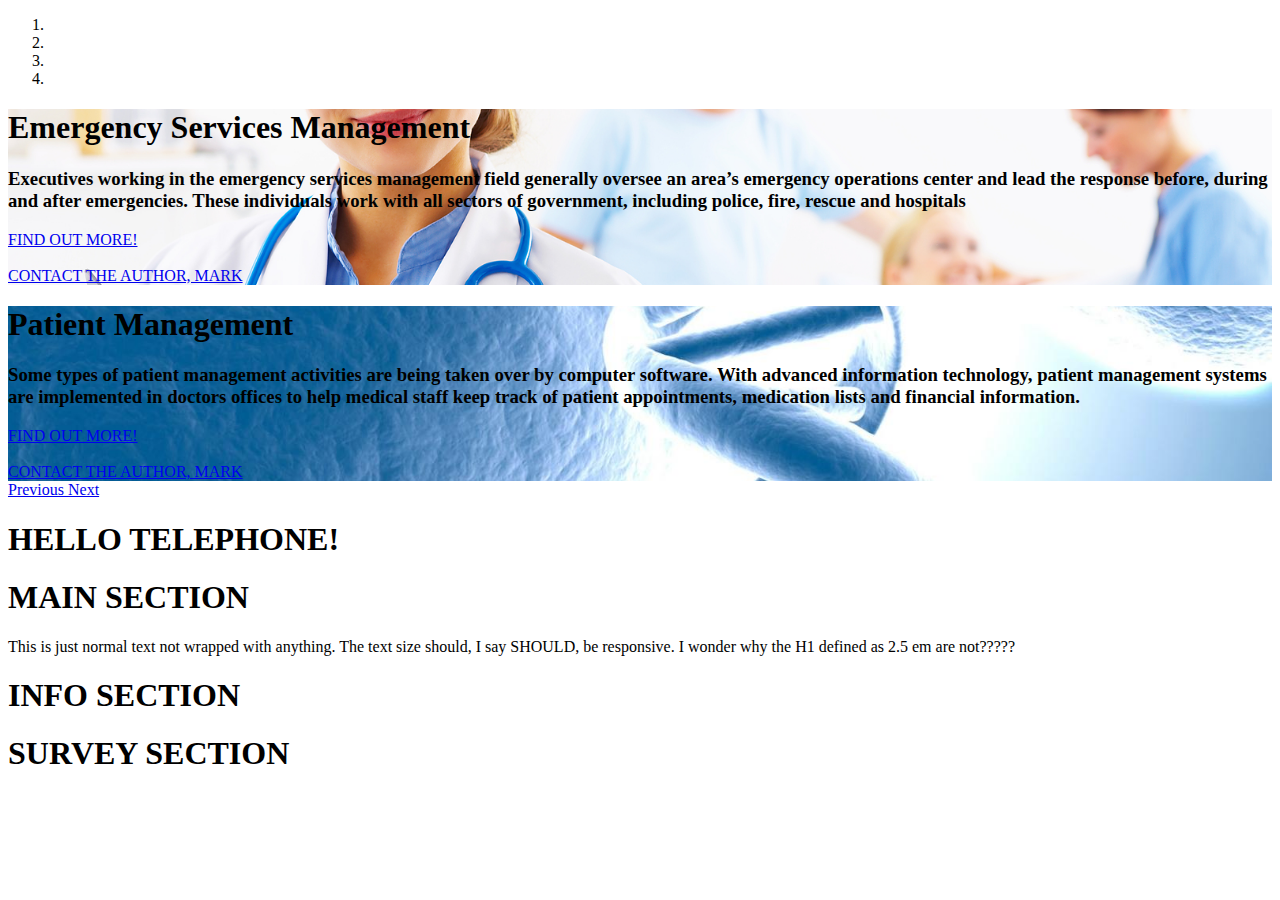
==== index.html @ 98d3e017 "eHealth2 clinical system first push WITHOUT 10M RW" ====
<!DOCTYPE html>
<html lang="en">
<!--
## vim: set tabstop=4 shiftwidth=4 autoindent expandtab smartindent:
##---------------------------------------------------------
## CAPTAIN  SLOG
##---------------------------------------------------------
##
##  FILE:       index.html 
##  SYSTEM:    
##  AUTHOR:     Mark Addinall
##  DATE:       22/02/2016
##  SYNOPSIS:   Front page/Landing page for the new system. 
##              This page will drive the system regardless of
##              it behaving as the outfacing landing page,
##              data entry sub-system, reporting subsystem,
##              or whatever we dream up next.
##             
##              Responsive from the ground up, but the
##              brief is to make it work on older browsers as well.
##                     
-->

<!--#include file="head.html" -->

    <body role="document" id="page-top">

<!--#include file="menu.html" -->

    <section id="landing" class="landing-section">
        <div class="container-fluid" role="main">
            <div id="landing-page-slider" class="carousel slide" data-ride="carousel">
                <ol class="carousel-indicators">
                    <li data-target="#landing-page-slider" data-slide-to="0" class="active"></li>
                    <li data-target="#landing-page-slider" data-slide-to="1"></li>
                    <li data-target="#landing-page-slider" data-slide-to="2"></li>
                    <li data-target="#landing-page-slider" data-slide-to="3"></li>
                </ol>
                <div class="carousel-inner" role="listbox">
                    
                    <div class="item active">
                        <div style="background:url(img/med-pers1.jpg) center center;
                            background-size:cover;" class="slider-size">
                            <div class="carousel-caption">
                                <h1>Emergency Services Management</h1>
                                <h3>Executives working in the emergency services management field generally oversee an area’s emergency operations center and lead the response before, during and after emergencies. These individuals work with all sectors of government, including police, fire, rescue and hospitals</h3>
                                <a id="landing_page_one" type="button" class="btn btn-primary-outline btn-primary-tit-trans page-scroll" href="#survey">FIND OUT MORE!</a><br><br>
                                <a id="landing_page_one" type="button" class="btn btn-primary btn-primary-tit page-scroll" href="#info">CONTACT THE AUTHOR, MARK</a>
                            </div> <!-- /carousel-caption -->
                        </div> <!-- /background style -->
                    </div> <!-- /item -->

                    <div class="item">
                        <div style="background:url(img/bio1.jpg) center center;
                            background-size:cover;" class="slider-size">
                            <div class="carousel-caption">
                                <h1>Patient Management</h1>
                                <h3>Some types of patient management activities are being taken over by computer software. With advanced information technology, patient management systems are implemented in doctors offices to help medical staff keep track of patient appointments, medication lists and financial information. </h3>
                                <a id="landing_page_one" type="button" class="btn btn-primary-outline btn-primary-tit-trans page-scroll" href="#survey">FIND OUT MORE!</a><br><br>
                                <a id="landing_page_one" type="button" class="btn btn-primary btn-primary-tit page-scroll" href="#info">CONTACT THE AUTHOR, MARK</a>
                            </div> <!-- /carousel-caption -->
                        </div> <!-- /background style -->
                    </div> <!-- /item -->

                </div> <!-- /carousel inner -->
            
                <!-- Left and right controls -->
                <a class="left carousel-control" href="#landing-page-slider" role="button" data-slide="prev">
                    <span class="fa fa-caret-square-o-left" aria-hidden="true"></span>
                    <span class="sr-only">Previous</span>
                </a>
                <a class="right carousel-control" href="#landing-page-slider" role="button" data-slide="next">
                    <span class="fa fa-caret-square-o-right" aria-hidden="true"></span>
                    <span class="sr-only">Next</span>
                </a>

            </div>  <!-- /landing-page-slider-->
            <div id="landing-page-telephone">
                <h1>HELLO TELEPHONE!</h1>
            </div>  <!-- landing-page-telephone -->


        <h1>MAIN SECTION</h1>
        This is just normal text not wrapped with anything.  The text size should, I say SHOULD, be responsive.
        I wonder why the H1 defined as 2.5 em are not?????
        </div> <!-- /container -->
    </section>  <!-- /landing -->

    <!-- This is a one page application.  The rest of the 'pages' are described from here on as 'sections'.
         navigation will be smooth scrolling from section to section. -->


    <section id="info" class="info-section">
        <div class="container-fluid">
            <div class="row">
                <div class="col-xs-6">
                    <h1>INFO SECTION</h1>
                </div>  <!-- /col-xs-6 -->
            </div>  <!-- /row -->
        </div>  <!-- /container-fluid -->
    </section>



    <section id="survey" class="survey-section">
        <div class="container-fluid">
            <div class="row">
                <div class="col-xs-6">
                    <h1>SURVEY SECTION</h1>
                </div>  <!-- /col-xs-6 -->
            </div>  <!-- /row -->
        </div>  <!-- /container-fluid -->
    </section>


  </body>
</html>
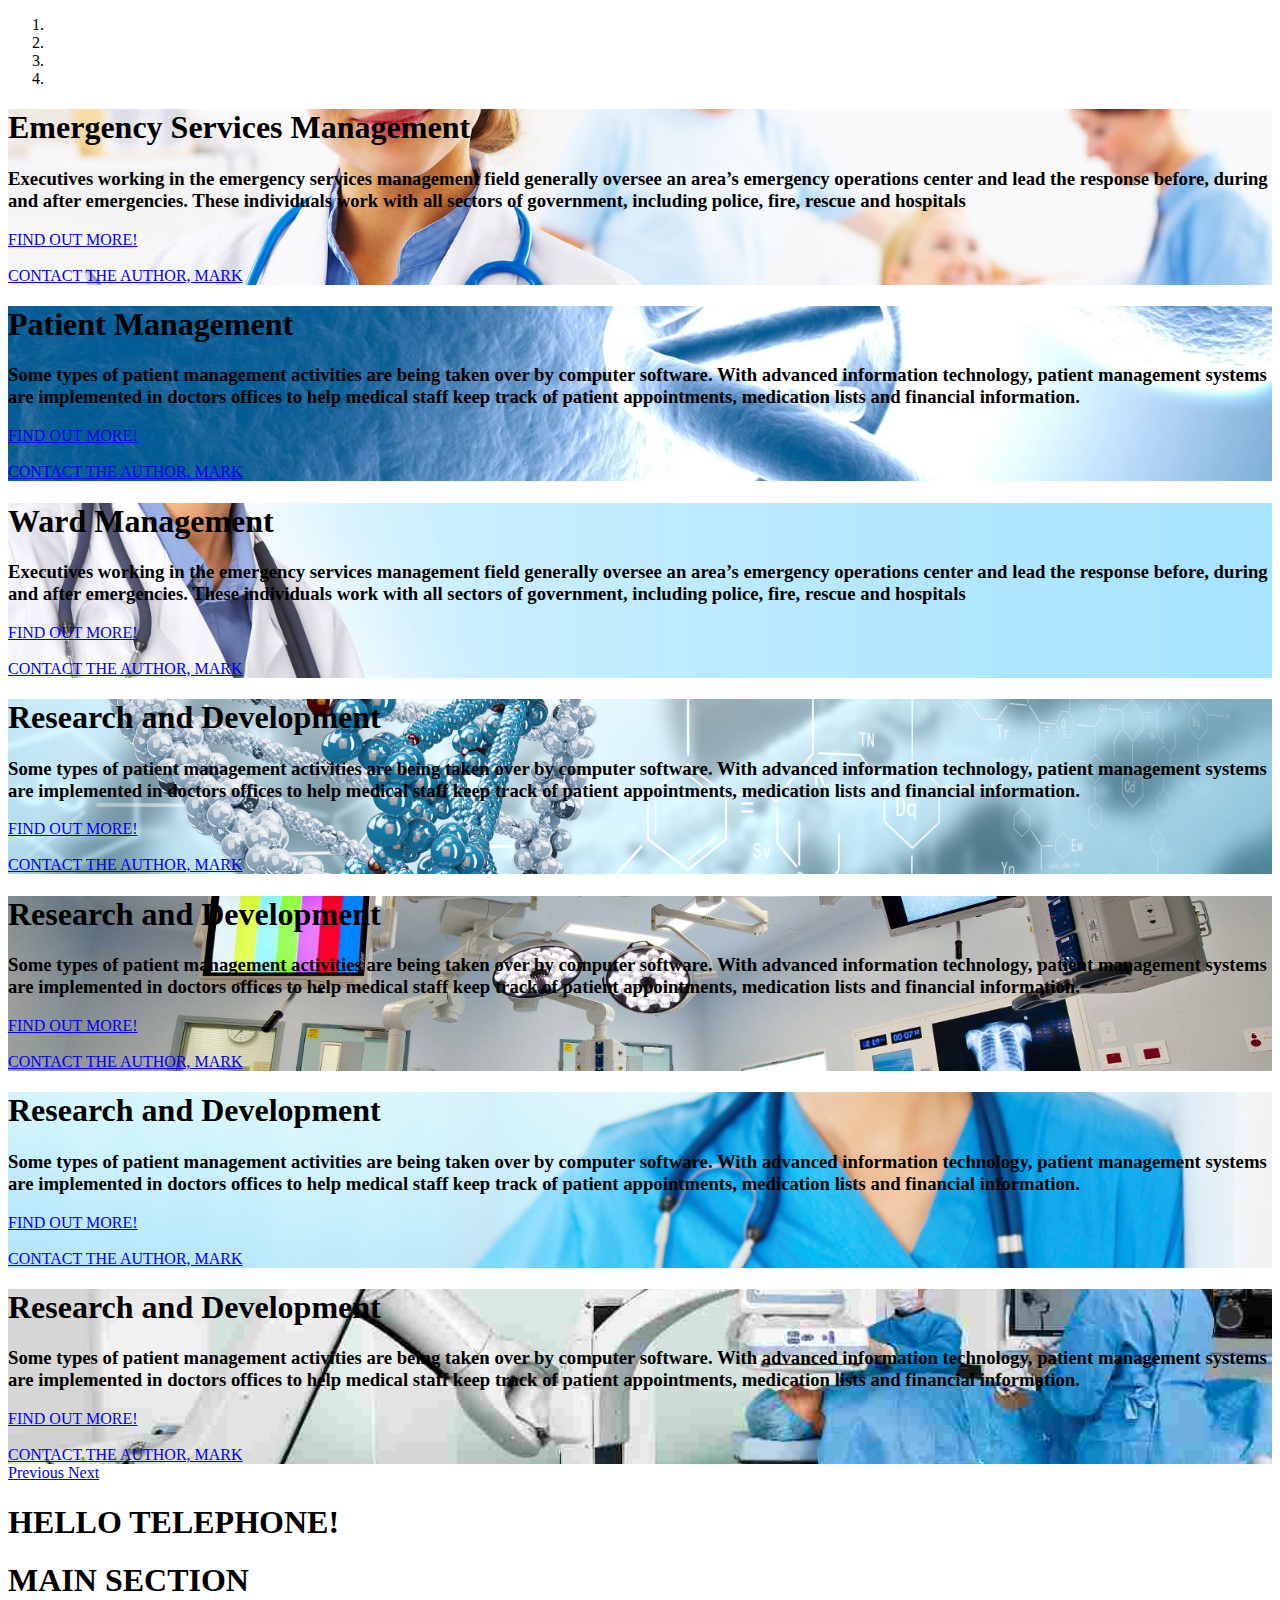
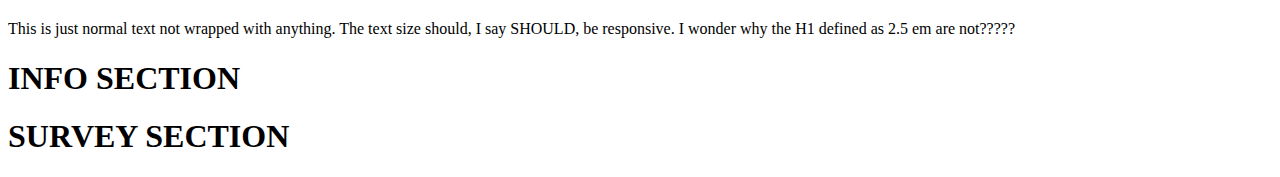
==== commit efc91d27: "Shrung the graphics.  Built database. PHP server." ====
--- a/index.html
+++ b/index.html
@@ -27,6 +27,7 @@
 
 <!--#include file="menu.html" -->
 
+<div>
     <section id="landing" class="landing-section">
         <div class="container-fluid" role="main">
             <div id="landing-page-slider" class="carousel slide" data-ride="carousel">
@@ -42,8 +43,10 @@
                         <div style="background:url(img/med-pers1.jpg) center center;
                             background-size:cover;" class="slider-size">
                             <div class="carousel-caption">
-                                <h1>Emergency Services Management</h1>
-                                <h3>Executives working in the emergency services management field generally oversee an area’s emergency operations center and lead the response before, during and after emergencies. These individuals work with all sectors of government, including police, fire, rescue and hospitals</h3>
+                                <div class="well tit-well">
+                                    <h1>Emergency Services Management</h1>
+                                    <h3>Executives working in the emergency services management field generally oversee an area’s emergency operations center and lead the response before, during and after emergencies. These individuals work with all sectors of government, including police, fire, rescue and hospitals</h3>
+                                </div>
                                 <a id="landing_page_one" type="button" class="btn btn-primary-outline btn-primary-tit-trans page-scroll" href="#survey">FIND OUT MORE!</a><br><br>
                                 <a id="landing_page_one" type="button" class="btn btn-primary btn-primary-tit page-scroll" href="#info">CONTACT THE AUTHOR, MARK</a>
                             </div> <!-- /carousel-caption -->
@@ -54,8 +57,83 @@
                         <div style="background:url(img/bio1.jpg) center center;
                             background-size:cover;" class="slider-size">
                             <div class="carousel-caption">
-                                <h1>Patient Management</h1>
-                                <h3>Some types of patient management activities are being taken over by computer software. With advanced information technology, patient management systems are implemented in doctors offices to help medical staff keep track of patient appointments, medication lists and financial information. </h3>
+                                <div class="well tit-well">
+                                    <h1>Patient Management</h1>
+                                    <h3>Some types of patient management activities are being taken over by computer software. With advanced information technology, patient management systems are implemented in doctors offices to help medical staff keep track of patient appointments, medication lists and financial information. </h3>
+                                </div>
+                                <a id="landing_page_one" type="button" class="btn btn-primary-outline btn-primary-tit-trans page-scroll" href="#survey">FIND OUT MORE!</a><br><br>
+                                <a id="landing_page_one" type="button" class="btn btn-primary btn-primary-tit page-scroll" href="#info">CONTACT THE AUTHOR, MARK</a>
+                            </div> <!-- /carousel-caption -->
+                        </div> <!-- /background style -->
+                    </div> <!-- /item -->
+
+                    <div class="item">
+                        <div style="background:url(img/med-pers2.jpg) center center;
+                            background-size:cover;" class="slider-size">
+                            <div class="carousel-caption">
+                                <div class="well tit-well">
+                                    <h1>Ward Management</h1>
+                                    <h3>Executives working in the emergency services management field generally oversee an area’s emergency operations center and lead the response before, during and after emergencies. These individuals work with all sectors of government, including police, fire, rescue and hospitals</h3>
+                                </div>
+                                <a id="landing_page_one" type="button" class="btn btn-primary-outline btn-primary-tit-trans page-scroll" href="#survey">FIND OUT MORE!</a><br><br>
+                                <a id="landing_page_one" type="button" class="btn btn-primary btn-primary-tit page-scroll" href="#info">CONTACT THE AUTHOR, MARK</a>
+                            </div> <!-- /carousel-caption -->
+                        </div> <!-- /background style -->
+                    </div> <!-- /item -->
+
+                    <div class="item">
+                        <div style="background:url(img/bio2.jpg) center center;
+                            background-size:cover;" class="slider-size">
+                            <div class="carousel-caption">
+                                <div class="well tit-well">
+                                    <h1>Research and Development</h1>
+                                    <h3>Some types of patient management activities are being taken over by computer software. With advanced information technology, patient management systems are implemented in doctors offices to help medical staff keep track of patient appointments, medication lists and financial information. </h3>
+                                </div>
+                                <a id="landing_page_one" type="button" class="btn btn-primary-outline btn-primary-tit-trans page-scroll" href="#survey">FIND OUT MORE!</a><br><br>
+                                <a id="landing_page_one" type="button" class="btn btn-primary btn-primary-tit page-scroll" href="#info">CONTACT THE AUTHOR, MARK</a>
+                            </div> <!-- /carousel-caption -->
+                        </div> <!-- /background style -->
+                    </div> <!-- /item -->
+
+
+                    <div class="item">
+                        <div style="background:url(img/or1.jpg) center center;
+                            background-size:cover;" class="slider-size">
+                            <div class="carousel-caption">
+                                <div class="well tit-well">
+                                    <h1>Research and Development</h1>
+                                    <h3>Some types of patient management activities are being taken over by computer software. With advanced information technology, patient management systems are implemented in doctors offices to help medical staff keep track of patient appointments, medication lists and financial information. </h3>
+                                </div>
+                                <a id="landing_page_one" type="button" class="btn btn-primary-outline btn-primary-tit-trans page-scroll" href="#survey">FIND OUT MORE!</a><br><br>
+                                <a id="landing_page_one" type="button" class="btn btn-primary btn-primary-tit page-scroll" href="#info">CONTACT THE AUTHOR, MARK</a>
+                            </div> <!-- /carousel-caption -->
+                        </div> <!-- /background style -->
+                    </div> <!-- /item -->
+
+
+                    <div class="item">
+                        <div style="background:url(img/med-pers3.jpg) center center;
+                            background-size:cover;" class="slider-size">
+                            <div class="carousel-caption">
+                                <div class="well tit-well">
+                                    <h1>Research and Development</h1>
+                                    <h3>Some types of patient management activities are being taken over by computer software. With advanced information technology, patient management systems are implemented in doctors offices to help medical staff keep track of patient appointments, medication lists and financial information. </h3>
+                                </div>
+                                <a id="landing_page_one" type="button" class="btn btn-primary-outline btn-primary-tit-trans page-scroll" href="#survey">FIND OUT MORE!</a><br><br>
+                                <a id="landing_page_one" type="button" class="btn btn-primary btn-primary-tit page-scroll" href="#info">CONTACT THE AUTHOR, MARK</a>
+                            </div> <!-- /carousel-caption -->
+                        </div> <!-- /background style -->
+                    </div> <!-- /item -->
+
+
+                    <div class="item">
+                        <div style="background:url(img/or2.jpg) center center;
+                            background-size:cover;" class="slider-size">
+                            <div class="carousel-caption">
+                                <div class="well tit-well">
+                                    <h1>Research and Development</h1>
+                                    <h3>Some types of patient management activities are being taken over by computer software. With advanced information technology, patient management systems are implemented in doctors offices to help medical staff keep track of patient appointments, medication lists and financial information. </h3>
+                                </div>
                                 <a id="landing_page_one" type="button" class="btn btn-primary-outline btn-primary-tit-trans page-scroll" href="#survey">FIND OUT MORE!</a><br><br>
                                 <a id="landing_page_one" type="button" class="btn btn-primary btn-primary-tit page-scroll" href="#info">CONTACT THE AUTHOR, MARK</a>
                             </div> <!-- /carousel-caption -->
@@ -85,6 +163,7 @@
         I wonder why the H1 defined as 2.5 em are not?????
         </div> <!-- /container -->
     </section>  <!-- /landing -->
+</div >
 
     <!-- This is a one page application.  The rest of the 'pages' are described from here on as 'sections'.
          navigation will be smooth scrolling from section to section. -->
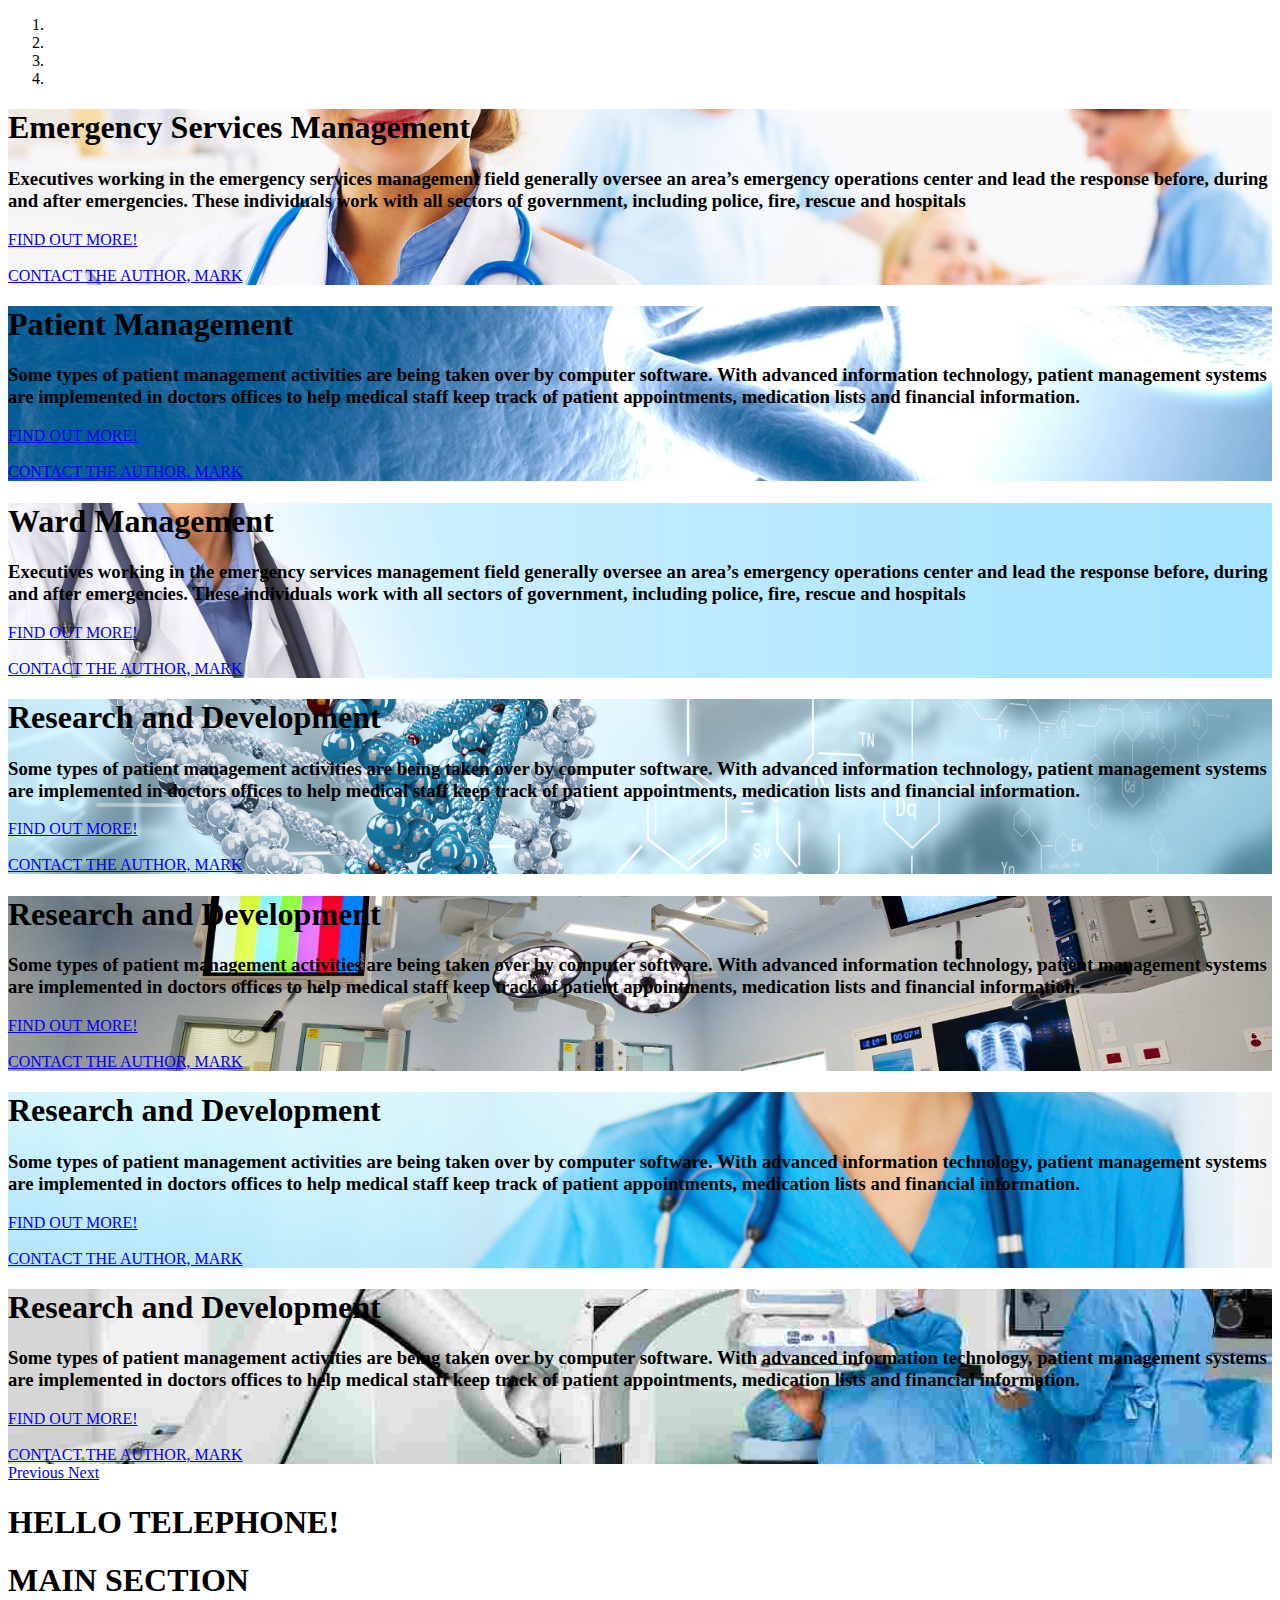
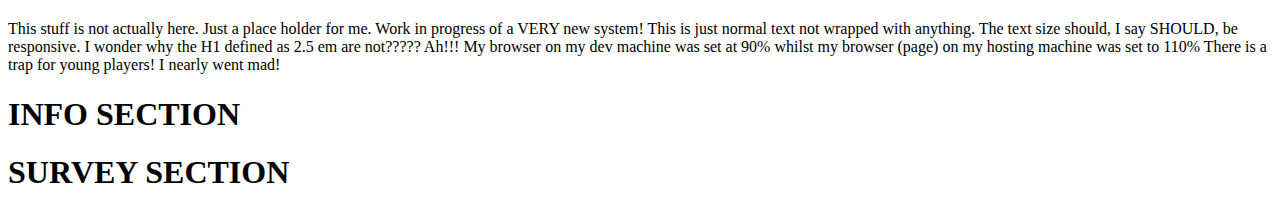
==== commit b93e390b: "Early morning back up.  CSS size resolved." ====
--- a/index.html
+++ b/index.html
@@ -30,7 +30,7 @@
 <div>
     <section id="landing" class="landing-section">
         <div class="container-fluid" role="main">
-            <div id="landing-page-slider" class="carousel slide" data-ride="carousel">
+            <div id="landing-page-slider" class="carousel slide" data-interval="10000" data-ride="carousel">
                 <ol class="carousel-indicators">
                     <li data-target="#landing-page-slider" data-slide-to="0" class="active"></li>
                     <li data-target="#landing-page-slider" data-slide-to="1"></li>
@@ -159,8 +159,13 @@
 
 
         <h1>MAIN SECTION</h1>
+        This stuff is not actually here.  Just a place holder for me.  Work in progress of a VERY new system!
+
         This is just normal text not wrapped with anything.  The text size should, I say SHOULD, be responsive.
-        I wonder why the H1 defined as 2.5 em are not?????
+        I wonder why the H1 defined as 2.5 em are not?????   Ah!!!  My browser on my dev machine was set
+        at 90% whilst my browser (page) on my hosting machine was set to 110%
+        There is a trap for young players!  I nearly went mad!
+
         </div> <!-- /container -->
     </section>  <!-- /landing -->
 </div >
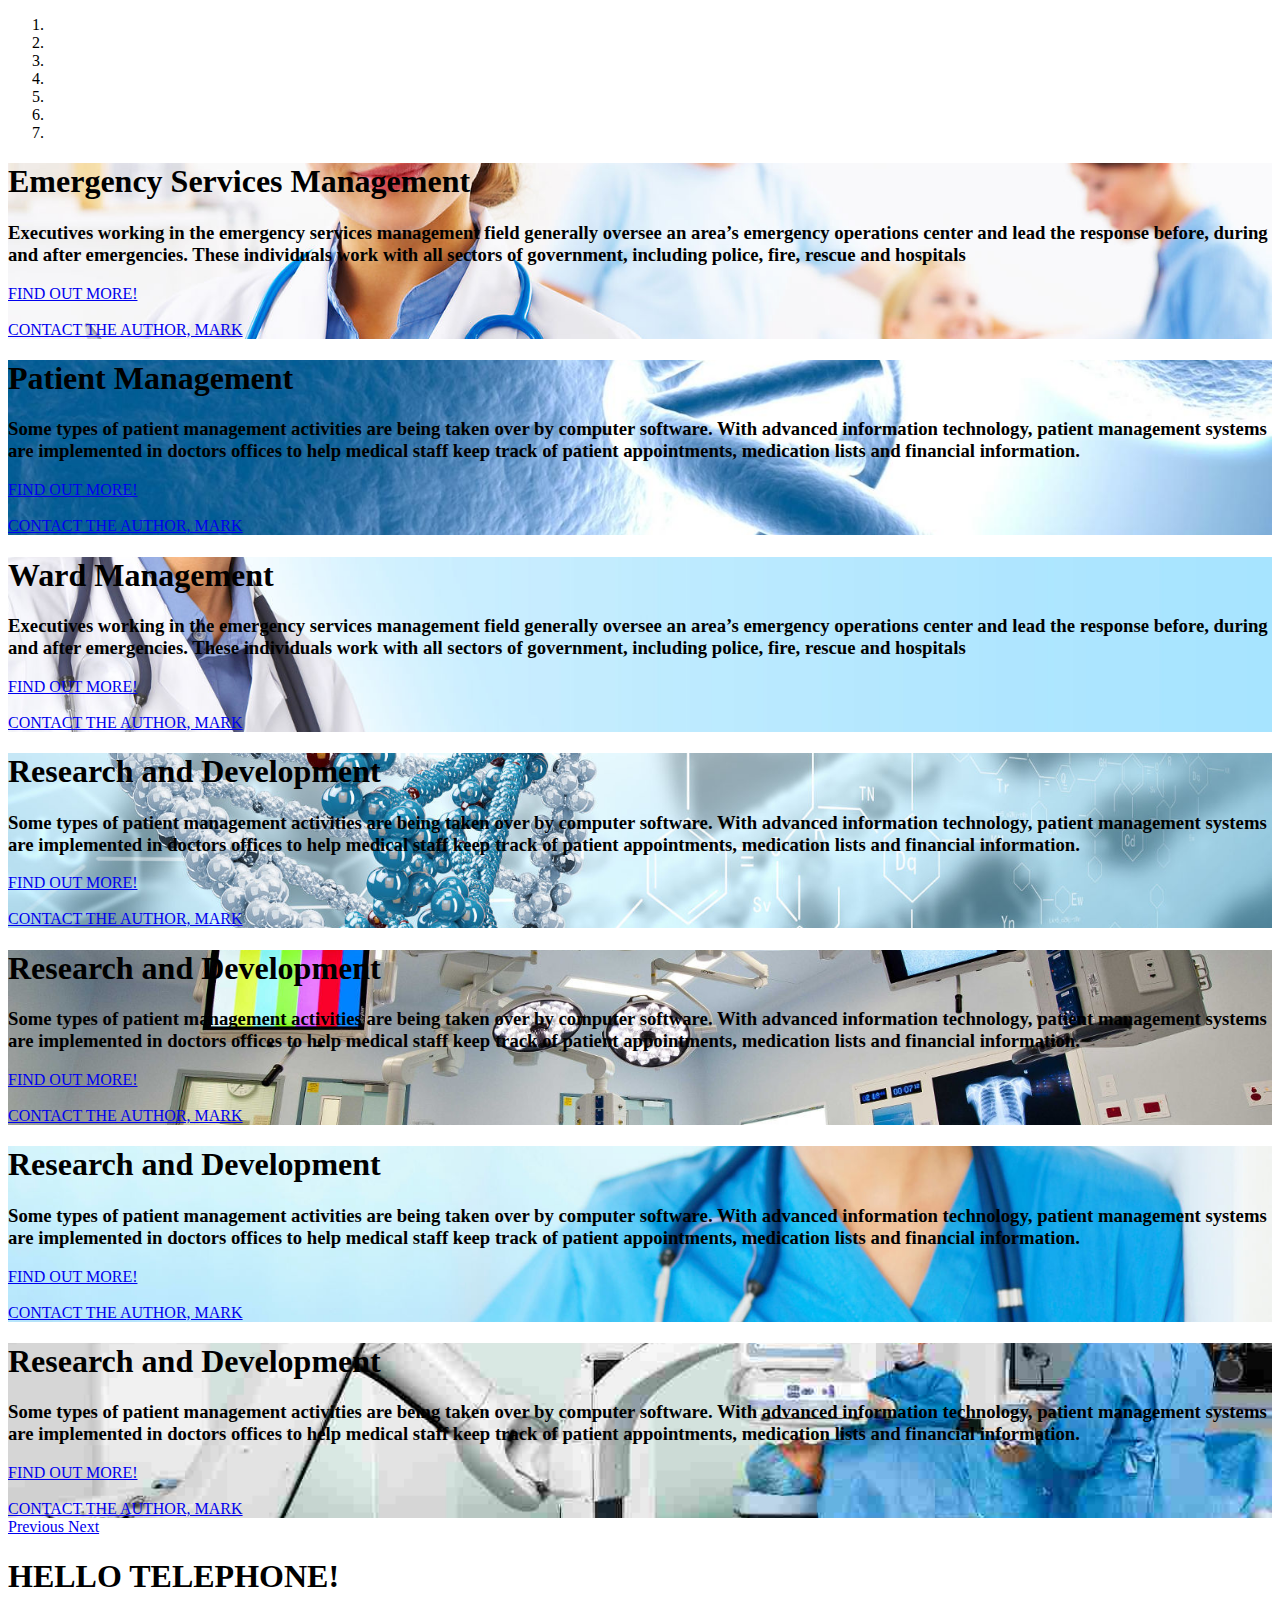
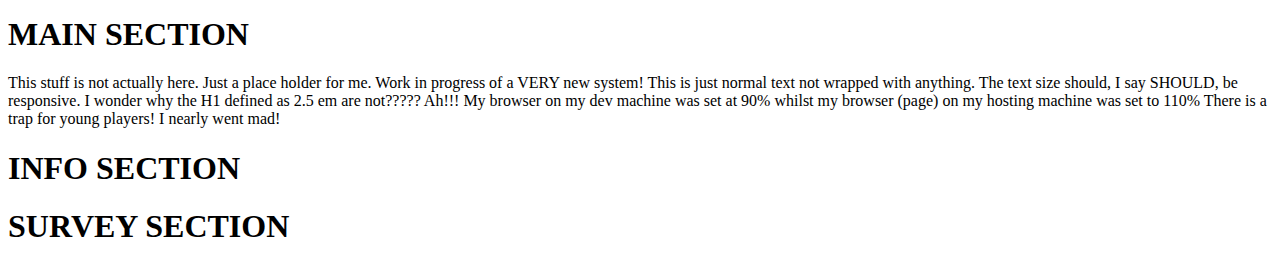
==== commit 8055e7c4: "Friday night BU.  Work on the server continues." ====
--- a/index.html
+++ b/index.html
@@ -36,6 +36,9 @@
                     <li data-target="#landing-page-slider" data-slide-to="1"></li>
                     <li data-target="#landing-page-slider" data-slide-to="2"></li>
                     <li data-target="#landing-page-slider" data-slide-to="3"></li>
+                    <li data-target="#landing-page-slider" data-slide-to="4"></li>
+                    <li data-target="#landing-page-slider" data-slide-to="5"></li>
+                    <li data-target="#landing-page-slider" data-slide-to="6"></li>
                 </ol>
                 <div class="carousel-inner" role="listbox">
                     
@@ -143,12 +146,12 @@
                 </div> <!-- /carousel inner -->
             
                 <!-- Left and right controls -->
-                <a class="left carousel-control" href="#landing-page-slider" role="button" data-slide="prev">
-                    <span class="fa fa-caret-square-o-left" aria-hidden="true"></span>
+                <a class="left carousel-control" href="javascript:void(0)" data-target="#landing-page-slider" role="button" data-slide="prev">
+                    <span class="fa fa-caret-square-o-left fa-3x" aria-hidden="true"></span>
                     <span class="sr-only">Previous</span>
                 </a>
-                <a class="right carousel-control" href="#landing-page-slider" role="button" data-slide="next">
-                    <span class="fa fa-caret-square-o-right" aria-hidden="true"></span>
+                <a class="right carousel-control" href="javascript:void(0)"  data-target="#landing-page-slider" role="button" data-slide="next">
+                    <span class="fa fa-caret-square-o-right fa-3x" aria-hidden="true"></span>
                     <span class="sr-only">Next</span>
                 </a>
 
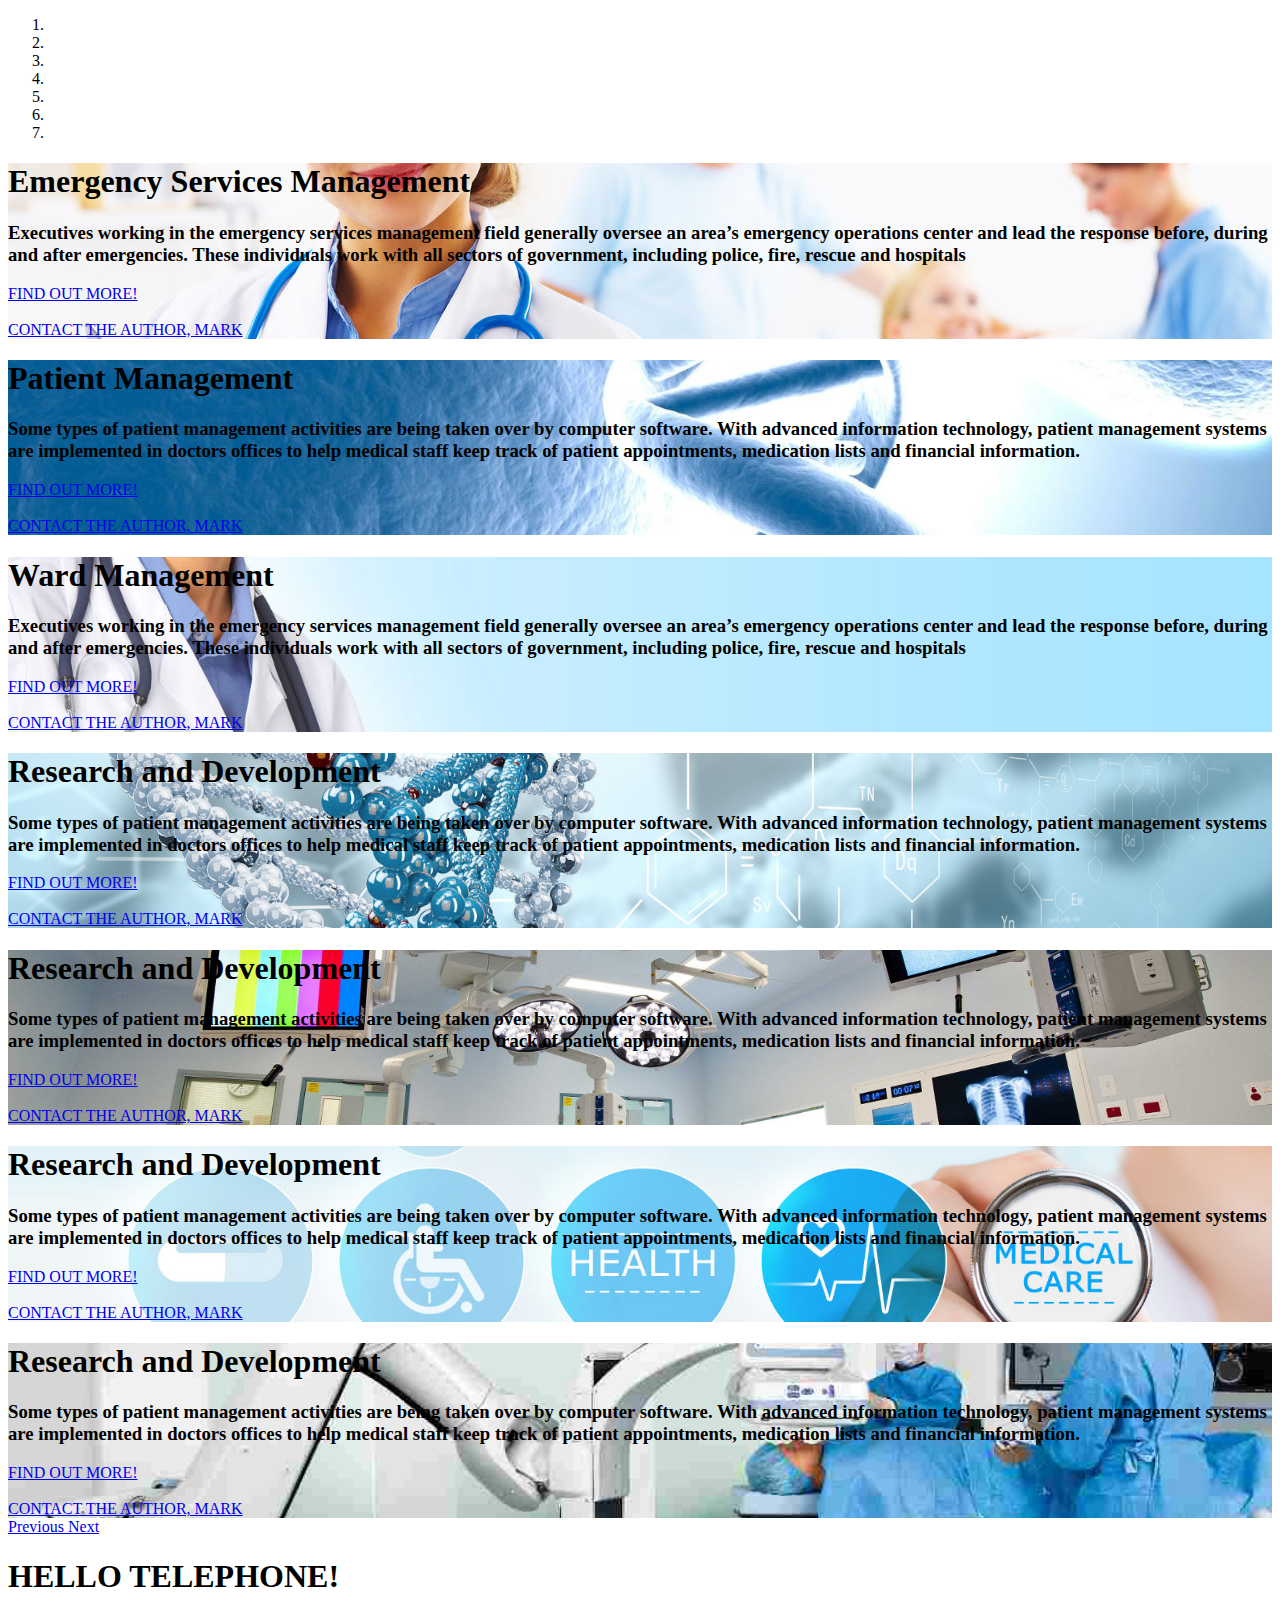
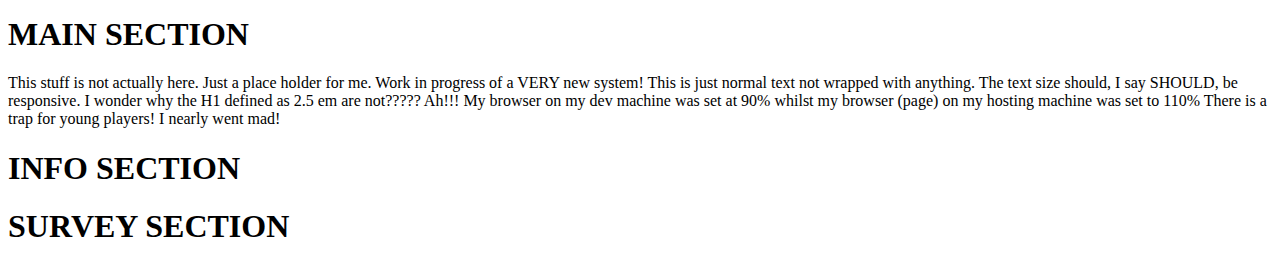
==== commit de3e3084: "General development" ====
--- a/index.html
+++ b/index.html
@@ -7,14 +7,17 @@
 ##---------------------------------------------------------
 ##
 ##  FILE:       index.html 
-##  SYSTEM:    
+##  SYSTEM:     2016 new toolkit/boilerplate 
 ##  AUTHOR:     Mark Addinall
 ##  DATE:       22/02/2016
 ##  SYNOPSIS:   Front page/Landing page for the new system. 
 ##              This page will drive the system regardless of
 ##              it behaving as the outfacing landing page,
 ##              data entry sub-system, reporting subsystem,
-##              or whatever we dream up next.
+##              or whatever we dream up next.  
+##
+##              This is another eHEalh mock-up to use my
+##              new toolkit/boilerplate RAD code.
 ##             
 ##              Responsive from the ground up, but the
 ##              brief is to make it work on older browsers as well.
@@ -189,7 +192,7 @@
 
 
 
-    <section id="survey" class="survey-section">
+    <section id="training" class="training-section">
         <div class="container-fluid">
             <div class="row">
                 <div class="col-xs-6">
